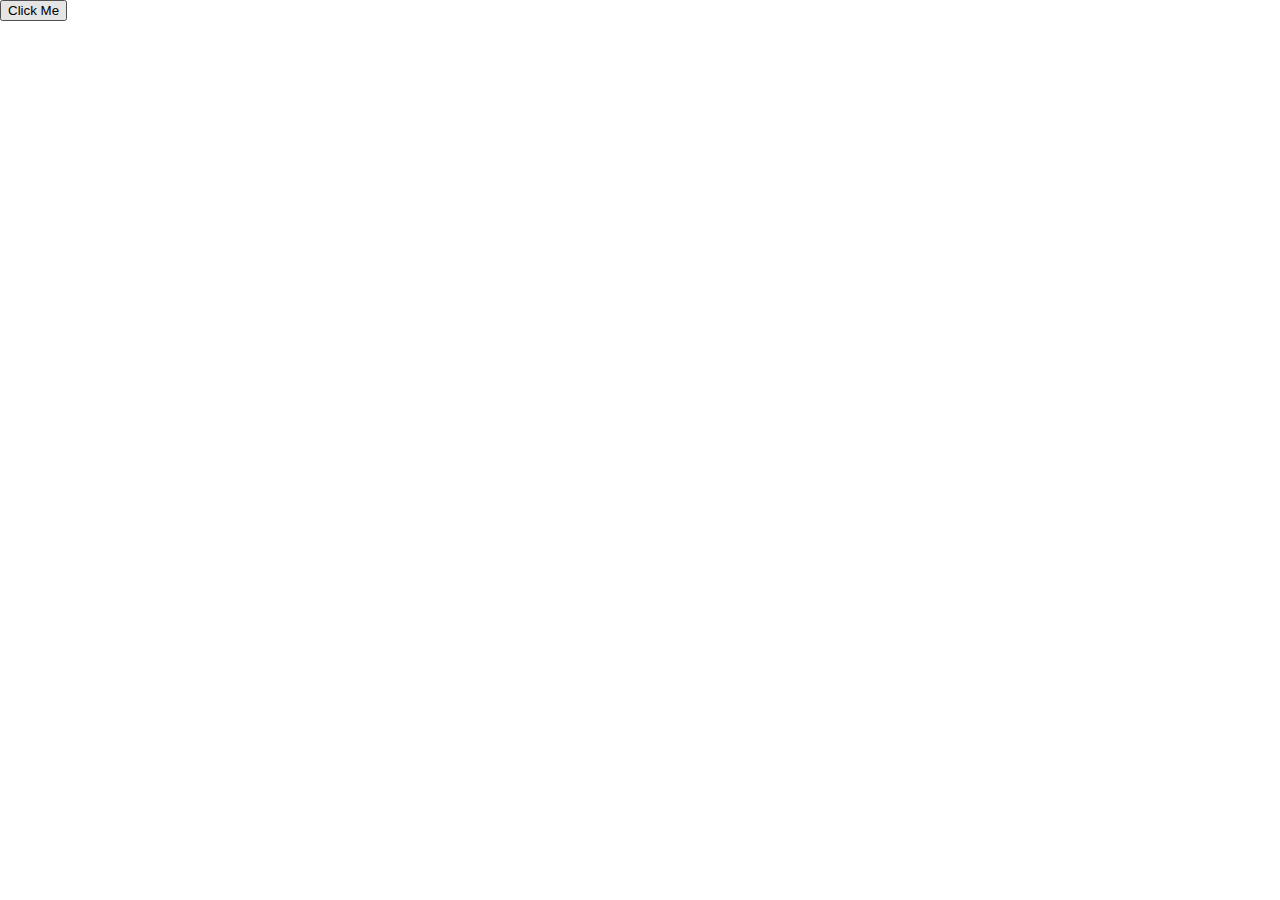
==== index.html @ d6a52d1b "First deploy!" ====
<!doctype html><html lang="en"><head><meta charset="utf-8"/><link rel="icon" href="/favicon.ico"/><meta name="viewport" content="width=device-width,initial-scale=1"/><meta name="theme-color" content="#000000"/><meta name="description" content="Web site created using create-react-app"/><link rel="apple-touch-icon" href="/logo192.png"/><link rel="manifest" href="/manifest.json"/><title>React App</title><link href="/static/css/main.60b73a3f.chunk.css" rel="stylesheet"></head><body><noscript>You need to enable JavaScript to run this app.</noscript><div id="root"></div><script>!function(e){function t(t){for(var n,l,p=t[0],f=t[1],i=t[2],c=0,s=[];c<p.length;c++)l=p[c],Object.prototype.hasOwnProperty.call(o,l)&&o[l]&&s.push(o[l][0]),o[l]=0;for(n in f)Object.prototype.hasOwnProperty.call(f,n)&&(e[n]=f[n]);for(a&&a(t);s.length;)s.shift()();return u.push.apply(u,i||[]),r()}function r(){for(var e,t=0;t<u.length;t++){for(var r=u[t],n=!0,p=1;p<r.length;p++){var f=r[p];0!==o[f]&&(n=!1)}n&&(u.splice(t--,1),e=l(l.s=r[0]))}return e}var n={},o={1:0},u=[];function l(t){if(n[t])return n[t].exports;var r=n[t]={i:t,l:!1,exports:{}};return e[t].call(r.exports,r,r.exports,l),r.l=!0,r.exports}l.m=e,l.c=n,l.d=function(e,t,r){l.o(e,t)||Object.defineProperty(e,t,{enumerable:!0,get:r})},l.r=function(e){"undefined"!=typeof Symbol&&Symbol.toStringTag&&Object.defineProperty(e,Symbol.toStringTag,{value:"Module"}),Object.defineProperty(e,"__esModule",{value:!0})},l.t=function(e,t){if(1&t&&(e=l(e)),8&t)return e;if(4&t&&"object"==typeof e&&e&&e.__esModule)return e;var r=Object.create(null);if(l.r(r),Object.defineProperty(r,"default",{enumerable:!0,value:e}),2&t&&"string"!=typeof e)for(var n in e)l.d(r,n,function(t){return e[t]}.bind(null,n));return r},l.n=function(e){var t=e&&e.__esModule?function(){return e.default}:function(){return e};return l.d(t,"a",t),t},l.o=function(e,t){return Object.prototype.hasOwnProperty.call(e,t)},l.p="/";var p=this["webpackJsonpbuttplug-type"]=this["webpackJsonpbuttplug-type"]||[],f=p.push.bind(p);p.push=t,p=p.slice();for(var i=0;i<p.length;i++)t(p[i]);var a=f;r()}([])</script><script src="/static/js/2.638b8498.chunk.js"></script><script src="/static/js/main.00e32e8d.chunk.js"></script></body></html>
---- static/css/main.60b73a3f.chunk.css ----
body{margin:0;font-family:-apple-system,BlinkMacSystemFont,"Segoe UI","Roboto","Oxygen","Ubuntu","Cantarell","Fira Sans","Droid Sans","Helvetica Neue",sans-serif;-webkit-font-smoothing:antialiased;-moz-osx-font-smoothing:grayscale;color:#fff}code{font-family:source-code-pro,Menlo,Monaco,Consolas,"Courier New",monospace}.App{text-align:center}.App-logo{height:40vmin;pointer-events:none}@media (prefers-reduced-motion:no-preference){.App-logo{-webkit-animation:App-logo-spin 20s linear infinite;animation:App-logo-spin 20s linear infinite}}.App-header{background-color:#282c34;min-height:100vh;display:flex;flex-direction:column;align-items:center;justify-content:center;font-size:calc(10px + 2vmin);color:#fff}.App-link{color:#61dafb}@-webkit-keyframes App-logo-spin{0%{transform:rotate(0deg)}to{transform:rotate(1turn)}}@keyframes App-logo-spin{0%{transform:rotate(0deg)}to{transform:rotate(1turn)}}
/*# sourceMappingURL=main.60b73a3f.chunk.css.map */
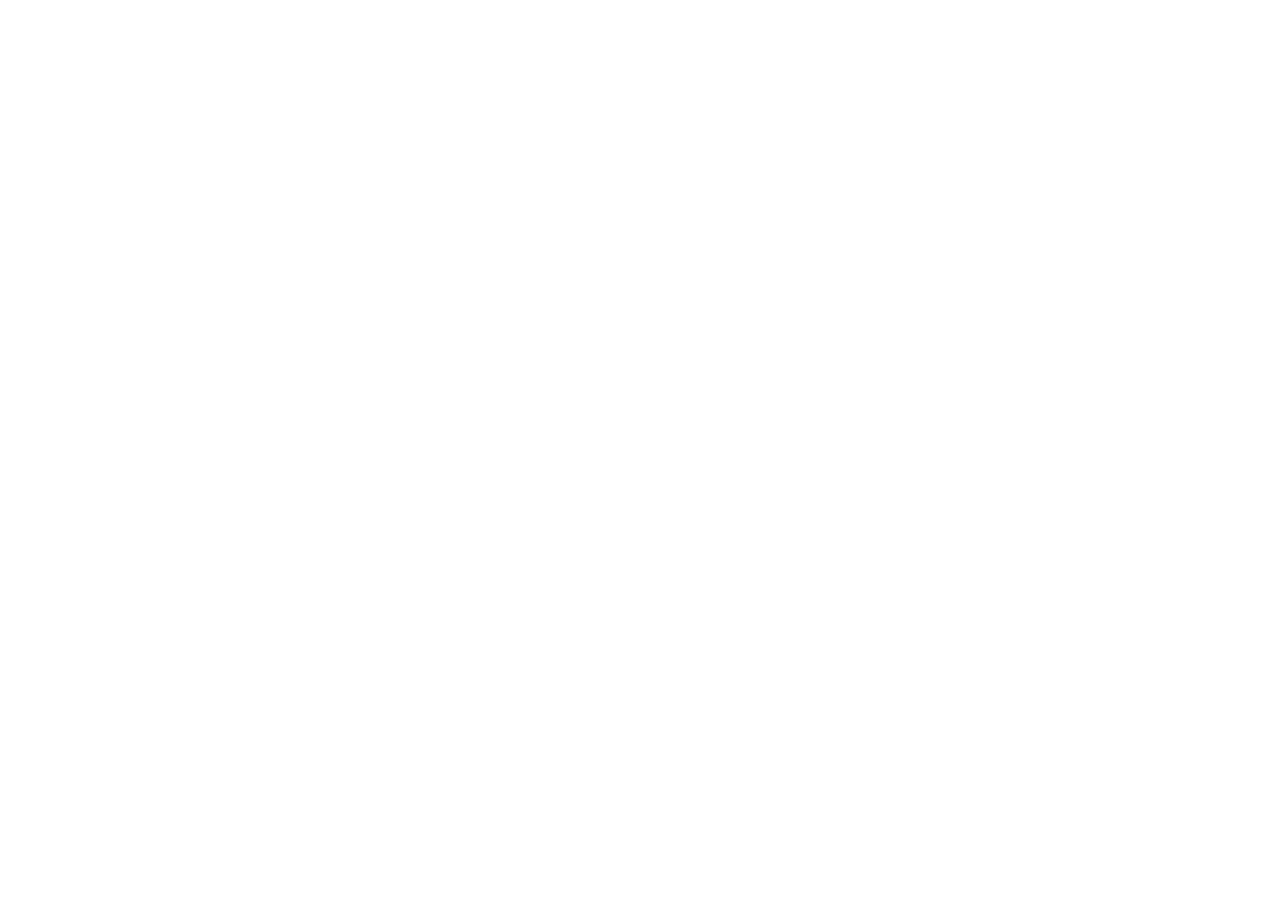
==== commit 9b75f07a: "second deploy" ====
--- a/index.html
+++ b/index.html
@@ -1 +1 @@
-<!doctype html><html lang="en"><head><meta charset="utf-8"/><link rel="icon" href="/favicon.ico"/><meta name="viewport" content="width=device-width,initial-scale=1"/><meta name="theme-color" content="#000000"/><meta name="description" content="Web site created using create-react-app"/><link rel="apple-touch-icon" href="/logo192.png"/><link rel="manifest" href="/manifest.json"/><title>React App</title><link href="/static/css/main.60b73a3f.chunk.css" rel="stylesheet"></head><body><noscript>You need to enable JavaScript to run this app.</noscript><div id="root"></div><script>!function(e){function t(t){for(var n,l,p=t[0],f=t[1],i=t[2],c=0,s=[];c<p.length;c++)l=p[c],Object.prototype.hasOwnProperty.call(o,l)&&o[l]&&s.push(o[l][0]),o[l]=0;for(n in f)Object.prototype.hasOwnProperty.call(f,n)&&(e[n]=f[n]);for(a&&a(t);s.length;)s.shift()();return u.push.apply(u,i||[]),r()}function r(){for(var e,t=0;t<u.length;t++){for(var r=u[t],n=!0,p=1;p<r.length;p++){var f=r[p];0!==o[f]&&(n=!1)}n&&(u.splice(t--,1),e=l(l.s=r[0]))}return e}var n={},o={1:0},u=[];function l(t){if(n[t])return n[t].exports;var r=n[t]={i:t,l:!1,exports:{}};return e[t].call(r.exports,r,r.exports,l),r.l=!0,r.exports}l.m=e,l.c=n,l.d=function(e,t,r){l.o(e,t)||Object.defineProperty(e,t,{enumerable:!0,get:r})},l.r=function(e){"undefined"!=typeof Symbol&&Symbol.toStringTag&&Object.defineProperty(e,Symbol.toStringTag,{value:"Module"}),Object.defineProperty(e,"__esModule",{value:!0})},l.t=function(e,t){if(1&t&&(e=l(e)),8&t)return e;if(4&t&&"object"==typeof e&&e&&e.__esModule)return e;var r=Object.create(null);if(l.r(r),Object.defineProperty(r,"default",{enumerable:!0,value:e}),2&t&&"string"!=typeof e)for(var n in e)l.d(r,n,function(t){return e[t]}.bind(null,n));return r},l.n=function(e){var t=e&&e.__esModule?function(){return e.default}:function(){return e};return l.d(t,"a",t),t},l.o=function(e,t){return Object.prototype.hasOwnProperty.call(e,t)},l.p="/";var p=this["webpackJsonpbuttplug-type"]=this["webpackJsonpbuttplug-type"]||[],f=p.push.bind(p);p.push=t,p=p.slice();for(var i=0;i<p.length;i++)t(p[i]);var a=f;r()}([])</script><script src="/static/js/2.638b8498.chunk.js"></script><script src="/static/js/main.00e32e8d.chunk.js"></script></body></html>+<!doctype html><html lang="en"><head><meta charset="utf-8"/><link rel="icon" href="/favicon.ico"/><meta name="viewport" content="width=device-width,initial-scale=1"/><meta name="theme-color" content="#000000"/><meta name="description" content="Web site created using create-react-app"/><link rel="apple-touch-icon" href="/logo192.png"/><link rel="manifest" href="/manifest.json"/><title>React App</title><link href="/static/css/main.60b73a3f.chunk.css" rel="stylesheet"></head><body><noscript>You need to enable JavaScript to run this app.</noscript><div id="root"></div><script src="https://cdn.jsdelivr.net/npm/buttplug@0.13.2/dist/web/buttplug.min.js"></script><script>!function(e){function t(t){for(var n,l,p=t[0],f=t[1],i=t[2],c=0,s=[];c<p.length;c++)l=p[c],Object.prototype.hasOwnProperty.call(o,l)&&o[l]&&s.push(o[l][0]),o[l]=0;for(n in f)Object.prototype.hasOwnProperty.call(f,n)&&(e[n]=f[n]);for(a&&a(t);s.length;)s.shift()();return u.push.apply(u,i||[]),r()}function r(){for(var e,t=0;t<u.length;t++){for(var r=u[t],n=!0,p=1;p<r.length;p++){var f=r[p];0!==o[f]&&(n=!1)}n&&(u.splice(t--,1),e=l(l.s=r[0]))}return e}var n={},o={1:0},u=[];function l(t){if(n[t])return n[t].exports;var r=n[t]={i:t,l:!1,exports:{}};return e[t].call(r.exports,r,r.exports,l),r.l=!0,r.exports}l.m=e,l.c=n,l.d=function(e,t,r){l.o(e,t)||Object.defineProperty(e,t,{enumerable:!0,get:r})},l.r=function(e){"undefined"!=typeof Symbol&&Symbol.toStringTag&&Object.defineProperty(e,Symbol.toStringTag,{value:"Module"}),Object.defineProperty(e,"__esModule",{value:!0})},l.t=function(e,t){if(1&t&&(e=l(e)),8&t)return e;if(4&t&&"object"==typeof e&&e&&e.__esModule)return e;var r=Object.create(null);if(l.r(r),Object.defineProperty(r,"default",{enumerable:!0,value:e}),2&t&&"string"!=typeof e)for(var n in e)l.d(r,n,function(t){return e[t]}.bind(null,n));return r},l.n=function(e){var t=e&&e.__esModule?function(){return e.default}:function(){return e};return l.d(t,"a",t),t},l.o=function(e,t){return Object.prototype.hasOwnProperty.call(e,t)},l.p="/";var p=this["webpackJsonpbuttplug-type"]=this["webpackJsonpbuttplug-type"]||[],f=p.push.bind(p);p.push=t,p=p.slice();for(var i=0;i<p.length;i++)t(p[i]);var a=f;r()}([])</script><script src="/static/js/2.1cd002b4.chunk.js"></script><script src="/static/js/main.9415689c.chunk.js"></script></body></html>